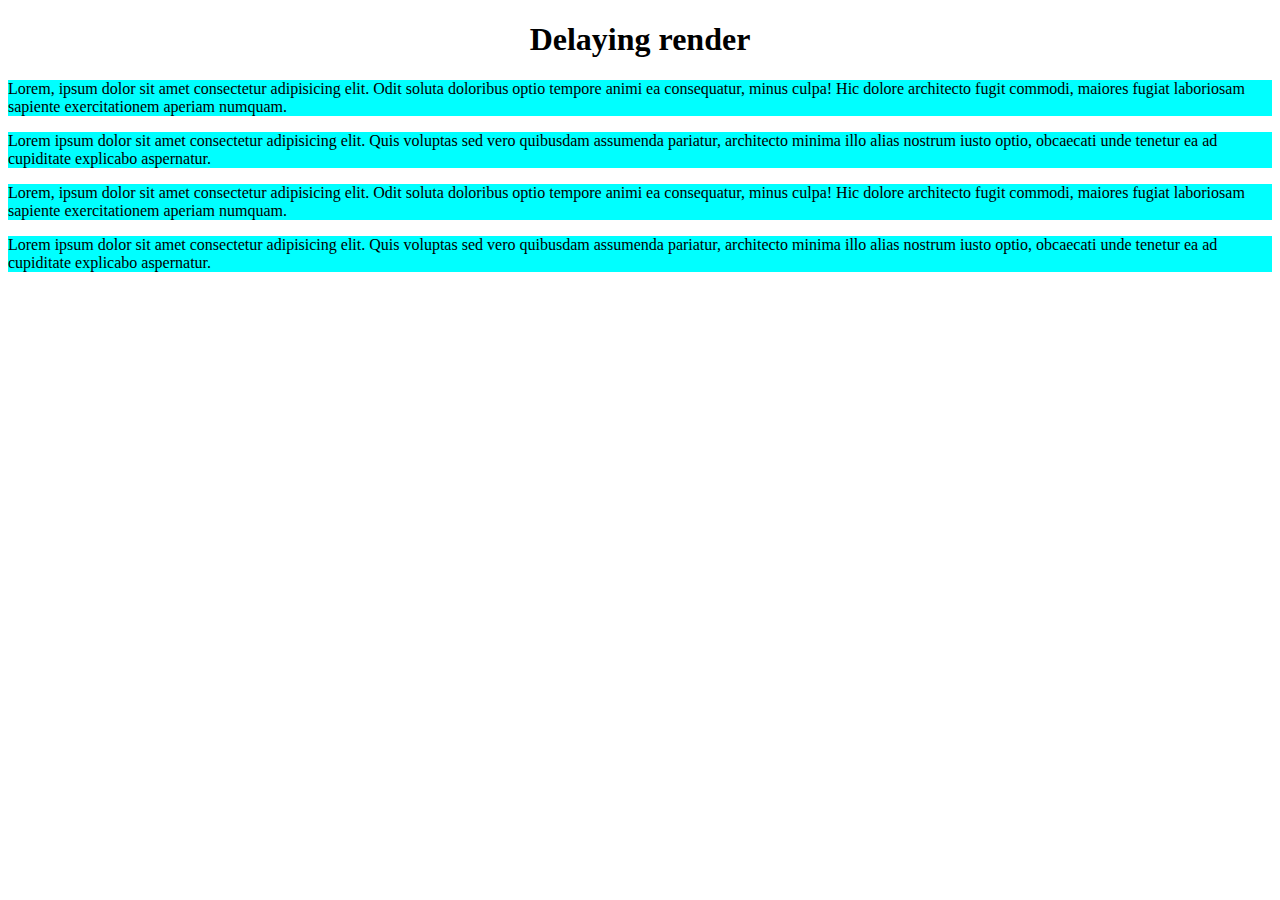
==== index.html @ 6377b43c "first commit" ====
<!DOCTYPE html>
<html lang="en">
<head>
    <meta charset="UTF-8">
    <meta name="viewport" content="width=device-width, initial-scale=1.0">
    <link rel="stylesheet" href="styles.css">
    <title>Blocking example</title>
</head>
<body>
    <h1>Delaying render</h1>
    <section>
        <p>Lorem, ipsum dolor sit amet consectetur adipisicing elit. Odit soluta doloribus optio tempore animi ea consequatur, minus culpa! Hic dolore architecto fugit commodi, maiores fugiat laboriosam sapiente exercitationem aperiam numquam.</p>
        <p>Lorem ipsum dolor sit amet consectetur adipisicing elit. Quis voluptas sed vero quibusdam assumenda pariatur, architecto minima illo alias nostrum iusto optio, obcaecati unde tenetur ea ad cupiditate explicabo aspernatur.</p>
    </section>
    <section>
        <p>Lorem, ipsum dolor sit amet consectetur adipisicing elit. Odit soluta doloribus optio tempore animi ea consequatur, minus culpa! Hic dolore architecto fugit commodi, maiores fugiat laboriosam sapiente exercitationem aperiam numquam.</p>
        <p>Lorem ipsum dolor sit amet consectetur adipisicing elit. Quis voluptas sed vero quibusdam assumenda pariatur, architecto minima illo alias nostrum iusto optio, obcaecati unde tenetur ea ad cupiditate explicabo aspernatur.</p>
    </section>
    
</body>
</html>
---- styles.css ----
h1{text-align: center;}

section p{
    background-color: aqua;
}
section{
    border: 1px black;
}
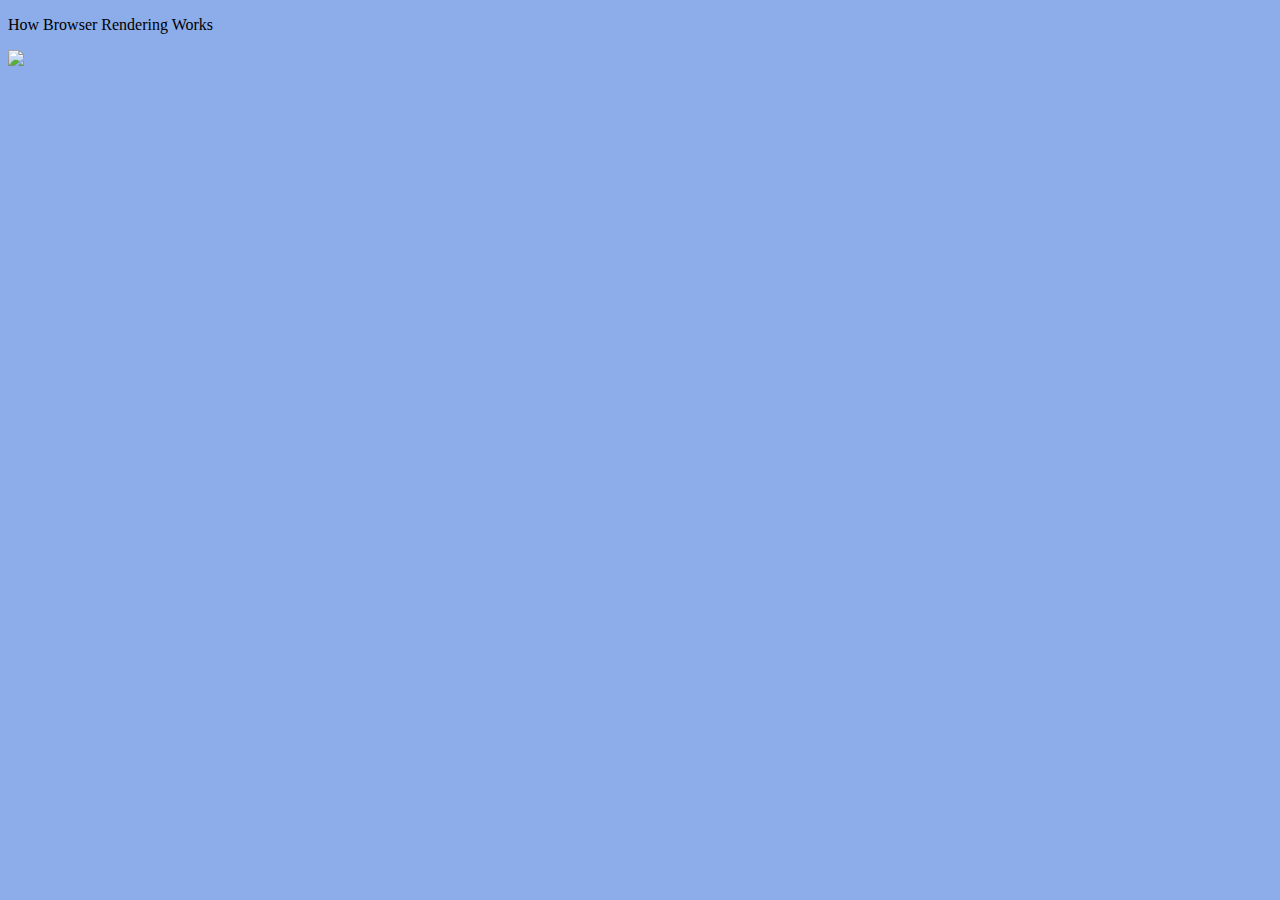
==== commit 82a6bd7e: "insert js" ====
--- a/index.html
+++ b/index.html
@@ -1,21 +1,18 @@
 <!DOCTYPE html>
-<html lang="en">
+<html>
+
 <head>
-    <meta charset="UTF-8">
-    <meta name="viewport" content="width=device-width, initial-scale=1.0">
+    <meta name="viewport" content="width=device-width,initial-scale=1">
+    <title>Medium Article Demo</title>
     <link rel="stylesheet" href="styles.css">
-    <title>Blocking example</title>
+
 </head>
+
 <body>
-    <h1>Delaying render</h1>
-    <section>
-        <p>Lorem, ipsum dolor sit amet consectetur adipisicing elit. Odit soluta doloribus optio tempore animi ea consequatur, minus culpa! Hic dolore architecto fugit commodi, maiores fugiat laboriosam sapiente exercitationem aperiam numquam.</p>
-        <p>Lorem ipsum dolor sit amet consectetur adipisicing elit. Quis voluptas sed vero quibusdam assumenda pariatur, architecto minima illo alias nostrum iusto optio, obcaecati unde tenetur ea ad cupiditate explicabo aspernatur.</p>
-    </section>
-    <section>
-        <p>Lorem, ipsum dolor sit amet consectetur adipisicing elit. Odit soluta doloribus optio tempore animi ea consequatur, minus culpa! Hic dolore architecto fugit commodi, maiores fugiat laboriosam sapiente exercitationem aperiam numquam.</p>
-        <p>Lorem ipsum dolor sit amet consectetur adipisicing elit. Quis voluptas sed vero quibusdam assumenda pariatur, architecto minima illo alias nostrum iusto optio, obcaecati unde tenetur ea ad cupiditate explicabo aspernatur.</p>
-    </section>
-    
+    <p id="header">How Browser Rendering Works</p>
+    <div><img src="https://i.imgur.com/jDq3k3r.jpg">
+
+        <script src="script.js"></script>
 </body>
+
 </html>--- a/styles.css
+++ b/styles.css
@@ -1,8 +1,3 @@
-h1{text-align: center;}
-
-section p{
-    background-color: aqua;
-}
-section{
-    border: 1px black;
-}+body {
+    background: #8cacea;
+  }